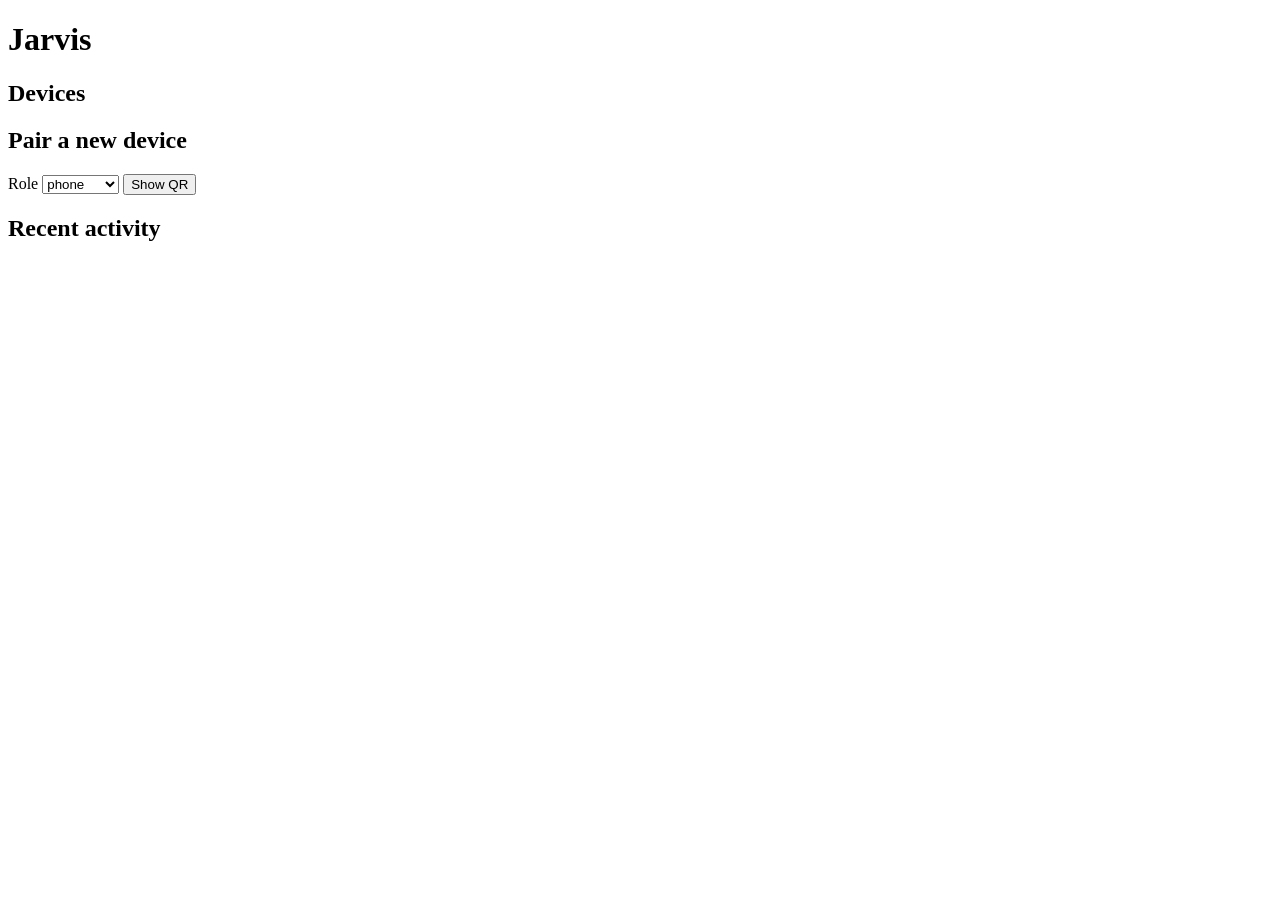
==== jarvis/hub/web/index.html @ 930b93ed "Phase 2: certificate renewal, boot services, hub web dashboard Co-Authored-By: Claude Sonnet 5.5 <no" ====
<!doctype html>
<html lang="en">
<head>
<meta charset="utf-8">
<meta name="viewport" content="width=device-width,initial-scale=1">
<title>Jarvis Hub</title>
<link rel="stylesheet" href="/dashboard.css">
</head>
<body>
<header><h1>Jarvis</h1><span id="chain" class="pill"></span></header>
<main>
  <section id="confirm-card" hidden>
    <h2>Needs your confirmation</h2><div id="confirms"></div>
  </section>
  <section id="pending-card" hidden>
    <h2>Pairing requests</h2>
    <p class="hint">Approve only if the code below matches the code on the new device.</p>
    <div id="pending"></div>
  </section>
  <section>
    <h2>Devices</h2>
    <div id="devices"></div>
  </section>
  <section>
    <h2>Pair a new device</h2>
    <label>Role
      <select id="role"><option>phone</option><option>controller</option><option>node</option></select>
    </label>
    <button id="pair-btn">Show QR</button>
    <div id="pair-out" hidden>
      <img id="qr" alt="Pairing QR code" width="220" height="220">
      <p class="hint">Expires in <b id="ttl"></b>s. The link is secret until used.</p>
      <input id="link" readonly>
    </div>
  </section>
  <section>
    <h2>Recent activity</h2>
    <div id="audit" class="log"></div>
  </section>
</main>
<div id="toast" hidden></div>
<script src="/dashboard.js"></script>
</body>
</html>
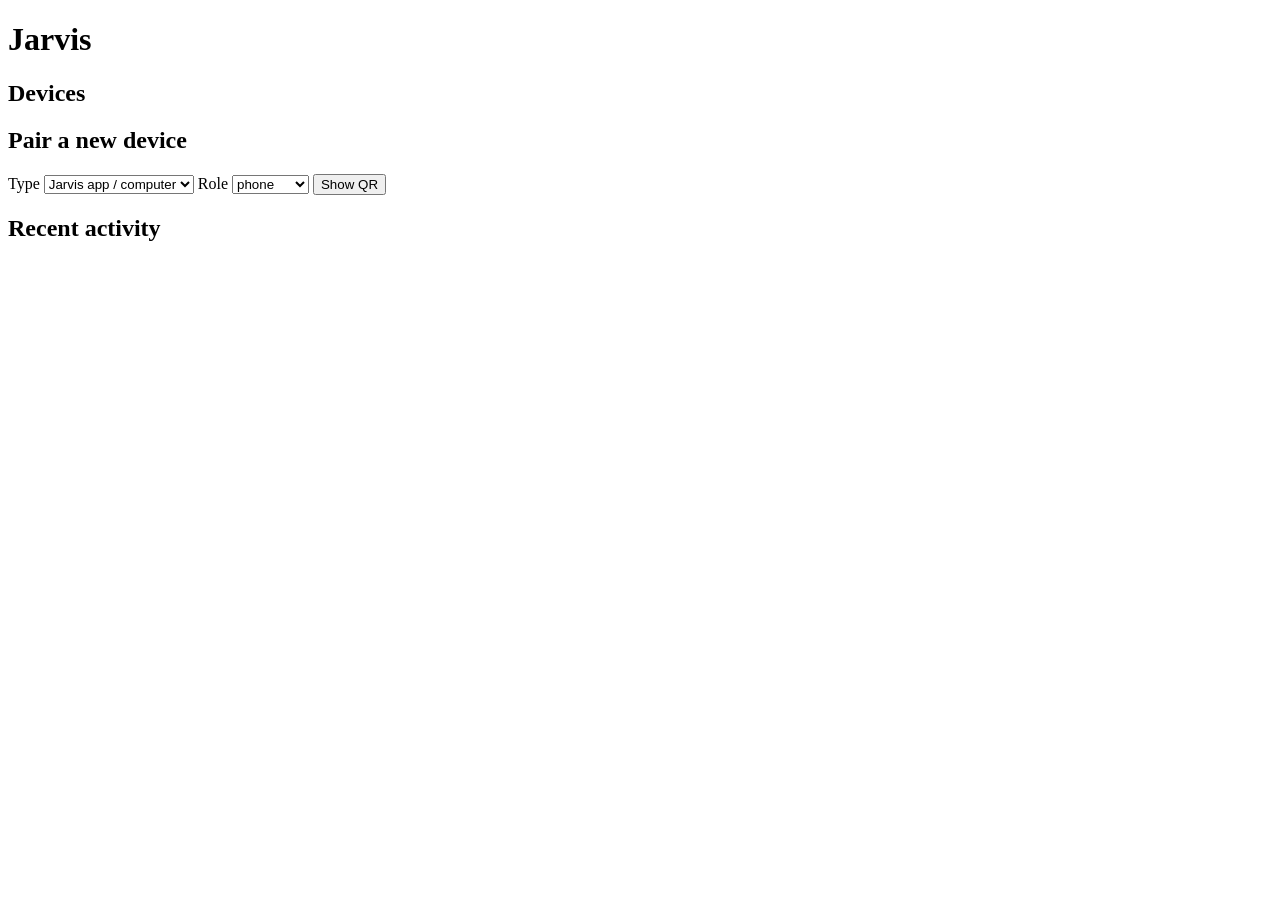
==== commit ea0ce351: "Phone-safe dashboard: device-bound keys, signed-challenge login, touchpad and keyboard Co-Authored-B" ====
--- a/jarvis/hub/web/index.html
+++ b/jarvis/hub/web/index.html
@@ -12,6 +12,11 @@
   <section id="confirm-card" hidden>
     <h2>Needs your confirmation</h2><div id="confirms"></div>
   </section>
+  <section id="grant-card" hidden>
+    <h2>Open control windows</h2>
+    <p class="hint">These devices may use the remote mouse/keyboard until the timer ends.</p>
+    <div id="grants"></div>
+  </section>
   <section id="pending-card" hidden>
     <h2>Pairing requests</h2>
     <p class="hint">Approve only if the code below matches the code on the new device.</p>
@@ -23,6 +28,9 @@
   </section>
   <section>
     <h2>Pair a new device</h2>
+    <label>Type
+      <select id="kind"><option value="app">Jarvis app / computer</option><option value="web">Phone browser</option></select>
+    </label>
     <label>Role
       <select id="role"><option>phone</option><option>controller</option><option>node</option></select>
     </label>
@@ -31,6 +39,10 @@
       <img id="qr" alt="Pairing QR code" width="220" height="220">
       <p class="hint">Expires in <b id="ttl"></b>s. The link is secret until used.</p>
       <input id="link" readonly>
+      <div id="ca-box" hidden>
+        <p class="hint">The phone must trust this hub first: open <b id="ca-url"></b>, install the certificate, and check its SHA-256 fingerprint is:</p>
+        <input id="ca-fp" readonly>
+      </div>
     </div>
   </section>
   <section>
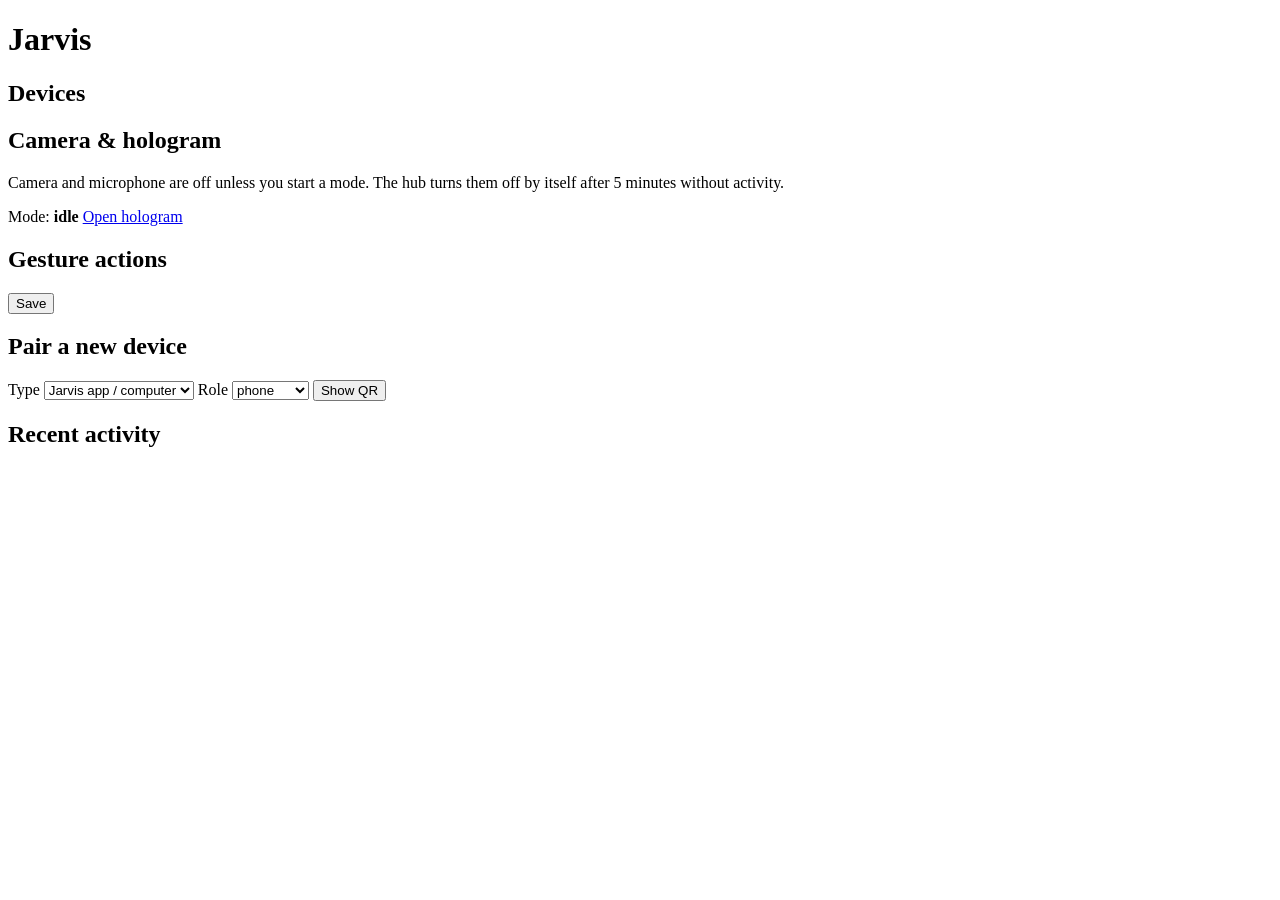
==== commit 849d28f4: "Gestures and hologram: hand tracking, head-tracked 3D scene, cursor mode, camera modes Co-Authored-B" ====
--- a/jarvis/hub/web/index.html
+++ b/jarvis/hub/web/index.html
@@ -27,6 +27,20 @@
     <div id="devices"></div>
   </section>
   <section>
+    <h2>Camera &amp; hologram</h2>
+    <p class="hint">Camera and microphone are off unless you start a mode. The hub turns them off by itself after 5 minutes without activity.</p>
+    <div class="row">
+      <span class="name">Mode: <b id="mode-name">idle</b> <span id="mode-left" class="hint"></span></span>
+      <a class="btnlink" href="/hologram">Open hologram</a>
+      <button id="cam-off" class="danger" hidden>Turn camera off now</button>
+    </div>
+  </section>
+  <section>
+    <h2>Gesture actions</h2>
+    <div id="gestures"></div>
+    <button id="gesture-save">Save</button>
+  </section>
+  <section>
     <h2>Pair a new device</h2>
     <label>Type
       <select id="kind"><option value="app">Jarvis app / computer</option><option value="web">Phone browser</option></select>
